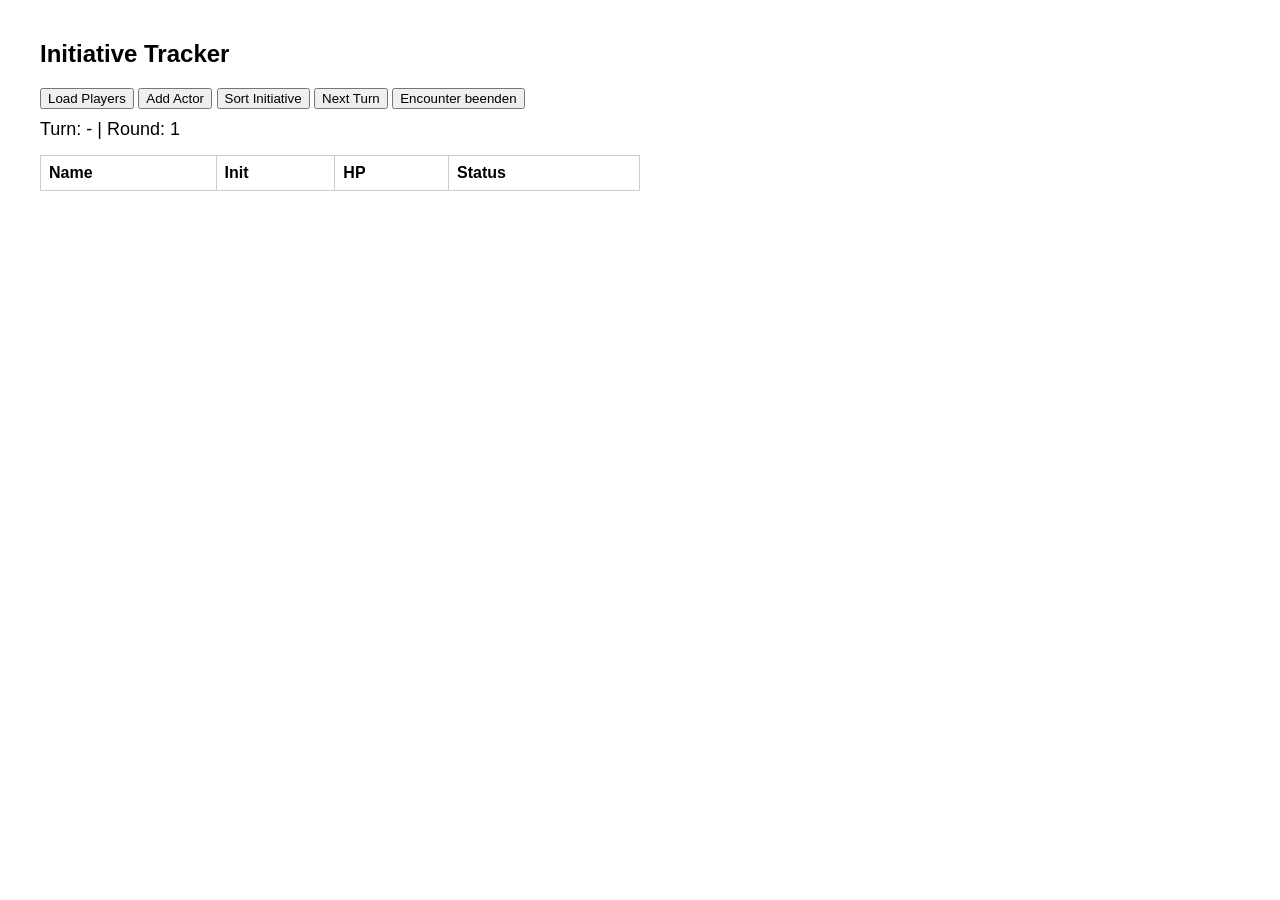
==== tools/initiative.html @ 55724a4a "tetet" ====
<!DOCTYPE html>
<html lang="de">

<head>
    <meta charset="UTF-8">
    <title>Initiative Tracker</title>

    <link rel="stylesheet" href="../css/style.css">
</head>

<body>

    <h2>Initiative Tracker</h2>

    <div class="controls">

        <button id="loadPlayers">Load Players</button>
        <button id="addActor">Add Actor</button>
        <button id="sortInit">Sort Initiative</button>
        <button id="nextTurn">Next Turn</button>
        <button id="endEncounter">Encounter beenden</button>

        <div class="turnInfo">
            Turn: <span id="currentTurn">-</span> |
            Round: <span id="round">1</span>
        </div>

    </div>
    <div id="monsterModal" class="modal hidden">

        <div class="modalContent">

            <h3>Monster hinzufügen</h3>

            <select id="monsterSelect"></select>

            <br><br>

            <button id="addMonsterConfirm">Hinzufügen</button>
            <button id="closeMonsterModal">Abbrechen</button>

        </div>

    </div>
    <table id="tracker">

        <thead>
            <tr>
                <th>Name</th>
                <th>Init</th>
                <th>HP</th>
                <th>Status</th>
            </tr>
        </thead>

        <tbody></tbody>

    </table>

    <script type="module" src="../js/initiative.js"></script>

</body>

</html>
---- css/style.css ----
body {
font-family: Arial;
margin: 40px;
}

table {
border-collapse: collapse;
width: 600px;
}

th, td {
border: 1px solid #ccc;
padding: 8px;
text-align: left;
}

td {
cursor: text;
}

.active {
background-color: #ffeaa7;
}

.controls {
margin-bottom: 15px;
}

.active {
background-color: #ffeaa7;
font-weight: bold;
}

.turnInfo {
margin-top: 10px;
font-size: 18px;
}

.hpCell {
display: flex;
gap: 4px;
align-items: center;
}

.hpBtn {
padding: 2px 6px;
font-size: 12px;
cursor: pointer;
}

.hpValue {
min-width: 30px;
text-align: center;
font-weight: bold;
}

.changed {
background-color: #ffd6d6;
}

.modal{
position:fixed;
top:0;
left:0;
width:100%;
height:100%;
background:rgba(0,0,0,0.4);
display:flex;
justify-content:center;
align-items:center;
}

.modalContent{
background:white;
padding:20px;
border-radius:8px;
}

.hidden{
display:none;
}
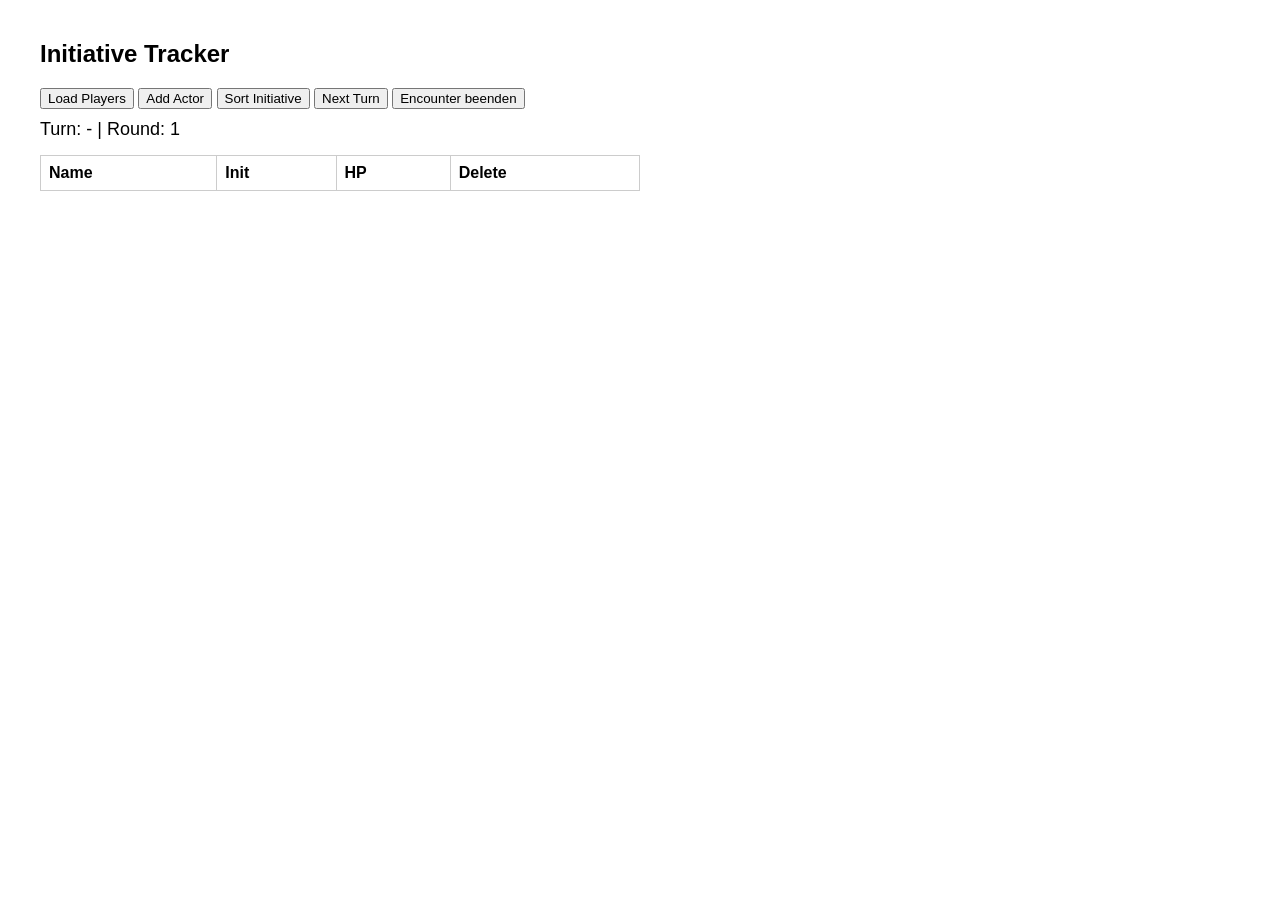
==== commit ed3292e9: "fix" ====
--- a/tools/initiative.html
+++ b/tools/initiative.html
@@ -30,14 +30,31 @@
 
         <div class="modalContent">
 
-            <h3>Monster hinzufügen</h3>
+            <h2>Monster hinzufügen</h2>
 
-            <select id="monsterSelect"></select>
+            <div class="monsterForm">
 
-            <br><br>
+                <label>Monster</label>
+                <select id="monsterSelect"></select>
 
-            <button id="addMonsterConfirm">Hinzufügen</button>
-            <button id="closeMonsterModal">Abbrechen</button>
+                <label>HP Würfel</label>
+                <div id="monsterHPDice" class="diceDisplay">-</div>
+
+                <label>Initiative Würfel</label>
+                <div id="monsterInitDice" class="diceDisplay">-</div>
+
+                <label>Initiative</label>
+                <input id="monsterInit" type="number" value="0">
+
+                <label>HP</label>
+                <input id="monsterHP" type="number" value="1">
+
+            </div>
+
+            <div class="modalButtons">
+                <button id="addMonsterConfirm">Hinzufügen</button>
+                <button id="closeMonsterModal">Abbrechen</button>
+            </div>
 
         </div>
 
@@ -49,7 +66,7 @@
                 <th>Name</th>
                 <th>Init</th>
                 <th>HP</th>
-                <th>Status</th>
+                <th>Delete</th>
             </tr>
         </thead>
 
--- a/css/style.css
+++ b/css/style.css
@@ -58,22 +58,48 @@
 background-color: #ffd6d6;
 }
 
-.modal{
-position:fixed;
-top:0;
-left:0;
-width:100%;
-height:100%;
-background:rgba(0,0,0,0.4);
-display:flex;
-justify-content:center;
-align-items:center;
+.modalContent{
+background:white;
+padding:30px;
+border-radius:10px;
+min-width:420px;
+font-size:18px;
 }
 
-.modalContent{
-background:white;
-padding:20px;
-border-radius:8px;
+.modalContent h2{
+margin-top:0;
+font-size:24px;
+}
+
+.monsterForm{
+display:grid;
+grid-template-columns:160px 1fr;
+gap:12px;
+margin-bottom:20px;
+}
+
+.monsterForm input,
+.monsterForm select{
+font-size:16px;
+padding:6px;
+}
+
+.diceDisplay{
+background:#f3f3f3;
+padding:6px 10px;
+border-radius:6px;
+font-weight:bold;
+}
+
+.modalButtons{
+display:flex;
+gap:10px;
+justify-content:flex-end;
+}
+
+.modalButtons button{
+font-size:16px;
+padding:6px 14px;
 }
 
 .hidden{
